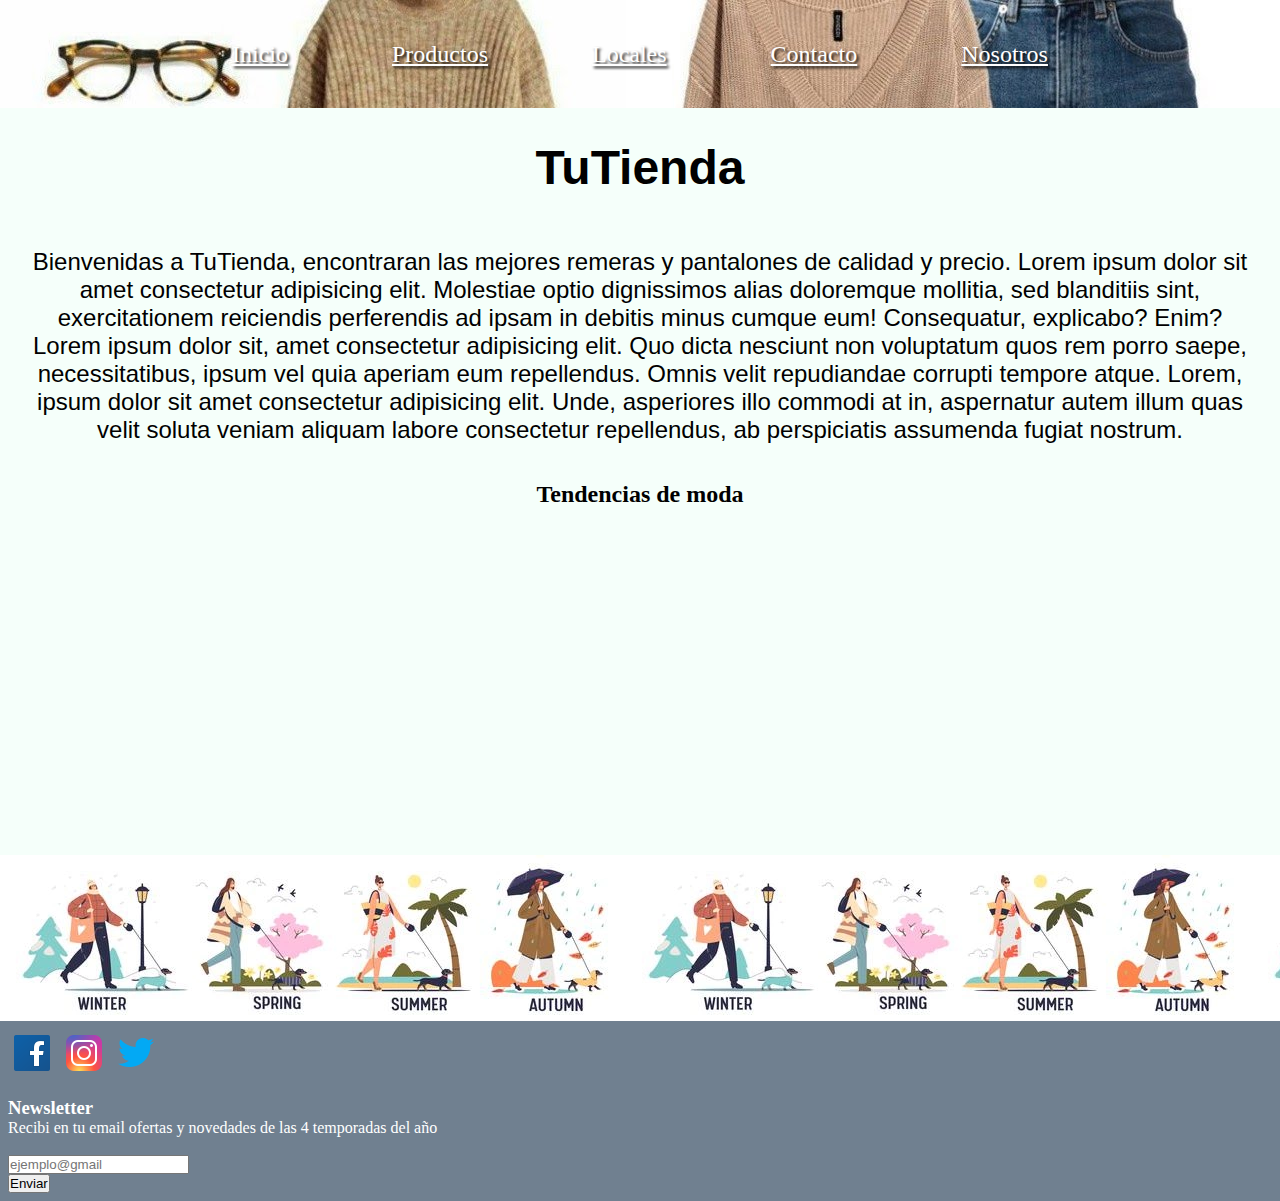
==== index.html @ 9ed33b21 "first commit" ====
<!DOCTYPE html>
<html lang="en">

<head>
    <meta charset="UTF-8">
    <meta http-equiv="X-UA-Compatible" content="IE=edge">
    <meta name="viewport" content="width=device-width, initial-scale=1.0">
    <title>Document</title>
    <link rel="shortcut icon" href="./imagenes/tienda.png" type="image/x-icon">
    <link rel="stylesheet" href="./estilos/style.css">
</head>

<body>
    <header class="border">
        <nav class="headerNav">
            <ul class="headerUl">
                <li><a class="menuNav" href="index.html">Inicio</a></li>
                <li><a class="menuNav" href="./secciones/productos.html">Productos</a></li>
                <li><a class="menuNav" href="./secciones/locales.html">Locales</a></li>
                <li><a class="menuNav" href="./secciones/contacto.html">Contacto</a></li>
                <li><a class="menuNav" href="./secciones/nosotros.html">Nosotros</a></li>
            </ul>
        </nav>
    </header>



    <main class="border">
        <h1 class="bienvenida">
            TuTienda
        </h1>

        <p class="texto">
            Bienvenidas a TuTienda, encontraran las mejores remeras y pantalones de calidad y precio.
            Lorem ipsum dolor sit amet consectetur adipisicing elit. Molestiae optio dignissimos alias doloremque mollitia, sed blanditiis sint, exercitationem reiciendis perferendis ad ipsam in debitis minus cumque eum! Consequatur, explicabo? Enim?
            Lorem ipsum dolor sit, amet consectetur adipisicing elit. Quo dicta nesciunt non voluptatum quos rem porro saepe, necessitatibus, ipsum vel quia aperiam eum repellendus. Omnis velit repudiandae corrupti tempore atque.
            Lorem, ipsum dolor sit amet consectetur adipisicing elit. Unde, asperiores illo commodi at in, aspernatur autem illum quas velit soluta veniam aliquam labore consectetur repellendus, ab perspiciatis assumenda fugiat nostrum.
        </p>
    </main>

    <article class="border">
        <h2>Tendencias de moda</h2>
            <iframe width="360" height="315" src="https://www.youtube.com/embed/Mjzx_UOqoIs"
                title="YouTube video player" frameborder="0"
                allow="accelerometer; autoplay; clipboard-write; encrypted-media; gyroscope; picture-in-picture"
                allowfullscreen>
            </iframe>
    </article>

    <div id="divImg" class="border">
        
    </div>

    <footer class="border">
        <nav>
            <ul class="navLogos">
                <li>
                    <a href="https://es-la.facebook.com/"><img src="imagenes/icons8-facebook-48.png"
                                alt="facebook"></a>
                    <a href="https://www.instagram.com/?hl=es-la"><img src="imagenes/icons8-instagram-48.png"
                                alt="instagram"></a>
                    <a href="https://twitter.com/?lang=es"><img src="imagenes/icons8-twitter-48.png"
                                alt="twitter"></a>
                </li>
            </ul>
        </nav>

        <div>
            <h3>Newsletter</h3>
            <p>Recibi en tu email ofertas y novedades de las 4 temporadas del año</p>
            <form action="">
                <label for="email"></label><br>
                <input type="text" placeholder="ejemplo@gmail" name="email" /><br>
                <input type="button" value="Enviar">
            </form>
        </div>
    </footer>
</body>

</html>
---- estilos/style.css ----
* {
    padding: 0;
    margin: 0;
    
}

header {
    display: grid;
    background-image: url(../imagenes/ropamujer.jpg);
    align-content: center;
}

main {
    display: grid;
    height: 20%vh;
    width: auto;
    background-color:mintcream;
}

article {
    display: grid;
    background-color:mintcream;
    justify-content: center
}

footer {
    display: grid;
    background-color:slategrey;
}


.headerNav .headerUl {
    display: flex;
    flex-direction: row;
    flex-wrap: wrap;
    justify-content: space-between;
    align-items: center;
    list-style: none;
    height: 3em;
    max-width: 80%;
    margin: auto;
}


.menuNav {
    color: black;
    font-size: 1.5rem;
}


#divImg {
    display: grid;
}


/* Grid area, columns, rows */

body{
    display: grid;
    grid-template-columns: 1fr;
    grid-template-rows: 12vh repeat(4, auto);
    grid-template-areas:    
    "nav"
    "main"
    "article"
    "div"
    "footer";
}

header {
    grid-area: nav;
}

main {
    grid-area: main;
}

article {
    grid-area: article;
}

#divImg {
    grid-area: div;
}

.footer {
    grid-area: footer;
}





.menuNav {
    color: white;
    text-shadow: 2px 2px 3px #000000
}

.bienvenida {
    font-size: 3rem;
    font-family: 'Segoe UI', Tahoma, Geneva, Verdana, sans-serif;
    text-align: center;
    margin: 2rem;
}

.texto {
    text-align: center;
    font-size: 1.5rem;
    font-family:Arial, Helvetica, sans-serif;
    margin: 1.3rem;
}

article h2 {
    text-align: center;
    margin: 1rem;
}

article iframe {
    margin-bottom: 1rem;
}

#divImg {
    background-image: url(../imagenes/opcion-dos.webp);
    background-repeat: repeat;
    padding: 5.2rem;
    } 



.navLogos {
    margin: 0.5rem;
    list-style: none;
}

footer div {
    margin: 0.5rem;
    color: white;
}


@media screen and (min-width:768px){
    iframe {
        width: 460px;
        height: 315px;
    }
}

@media  screen and (min-width:1024px) {
    iframe{
        width: 560px;
        height: 315px;
    } 

    .headerNav .headerUl {
        display: flex;
        flex-direction: row;
        flex-wrap: wrap;
        justify-content: space-evenly;
        align-items: center;
        list-style: none;
        height: 3em;
        max-width: 80%;
        margin: auto;
    }

}
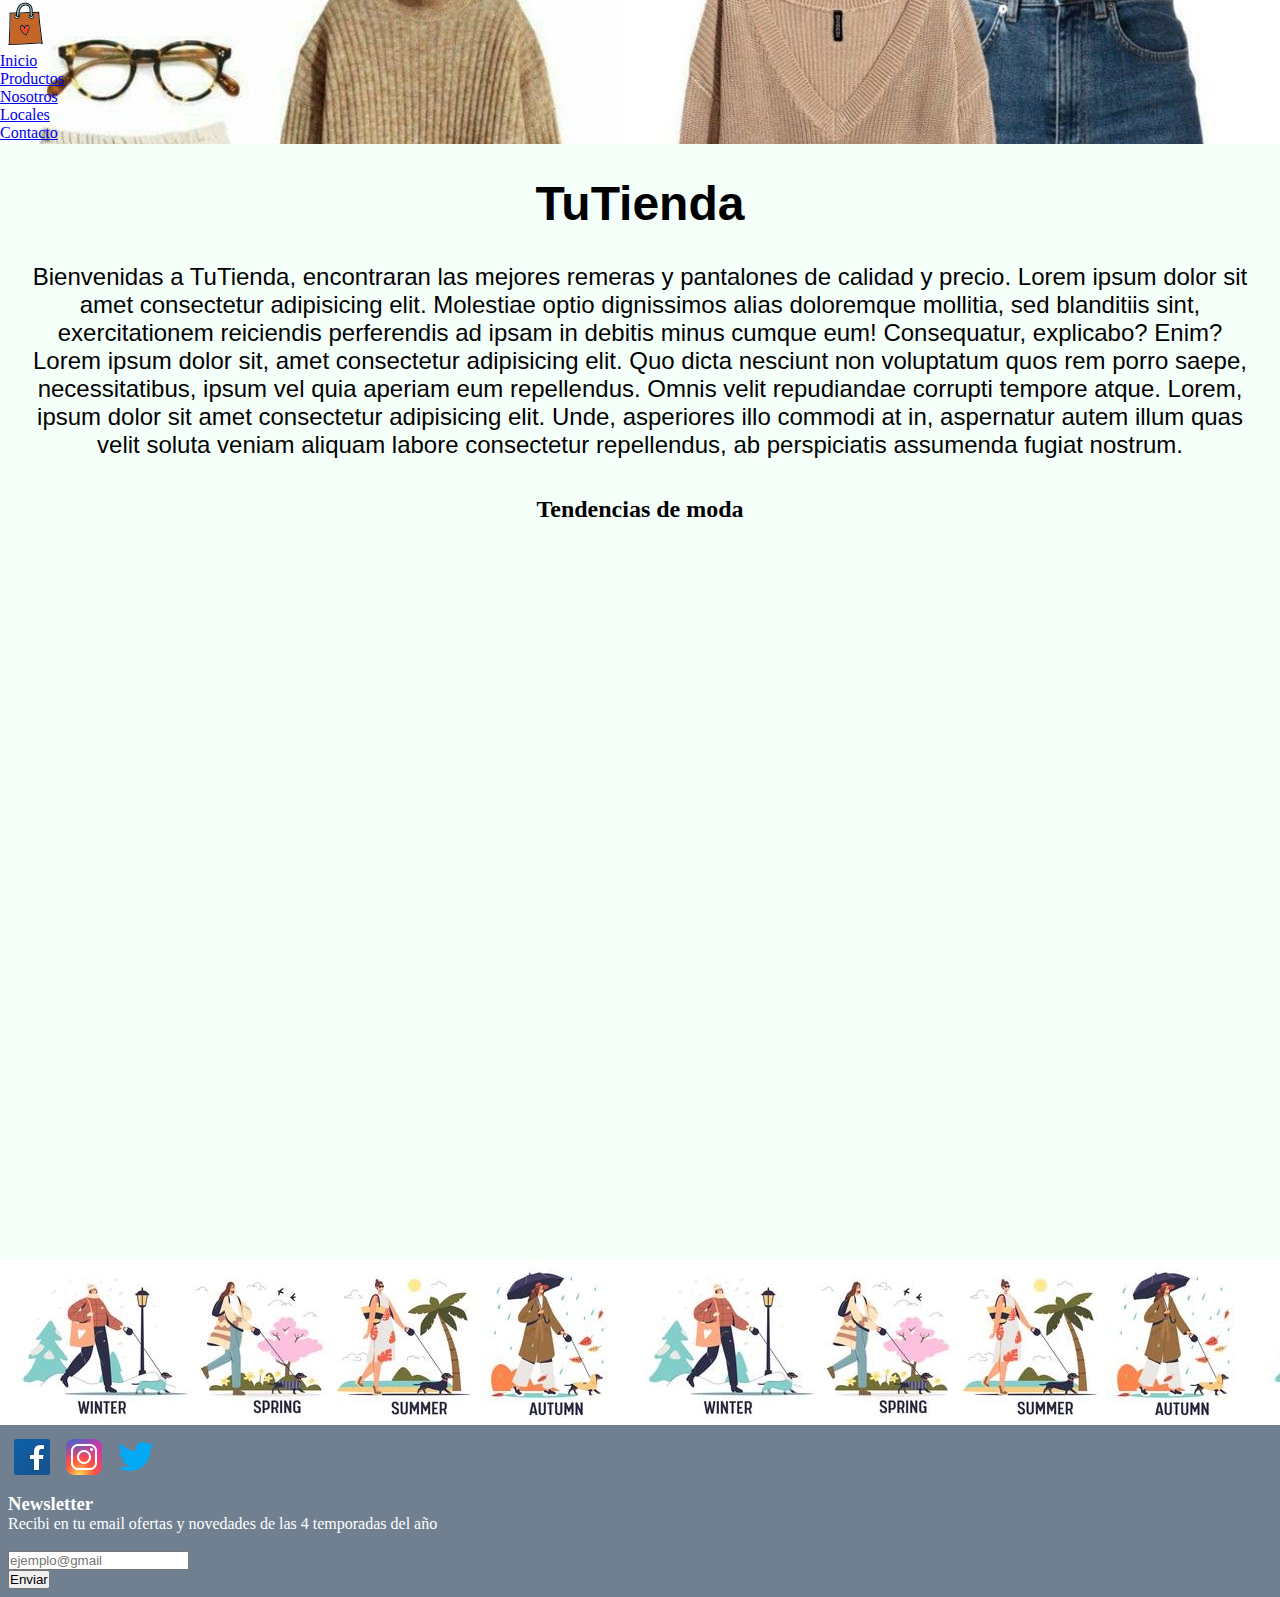
==== commit 04bfd6c3: "aplicación de bootstrap" ====
--- a/index.html
+++ b/index.html
@@ -5,22 +5,42 @@
     <meta charset="UTF-8">
     <meta http-equiv="X-UA-Compatible" content="IE=edge">
     <meta name="viewport" content="width=device-width, initial-scale=1.0">
+    <link href="https://cdn.jsdelivr.net/npm/bootstrap@5.1.3/dist/css/bootstrap.min.css" rel="stylesheet" integrity="sha384-1BmE4kWBq78iYhFldvKuhfTAU6auU8tT94WrHftjDbrCEXSU1oBoqyl2QvZ6jIW3" crossorigin="anonymous">
+
     <title>Document</title>
     <link rel="shortcut icon" href="./imagenes/tienda.png" type="image/x-icon">
     <link rel="stylesheet" href="./estilos/style.css">
 </head>
 
 <body>
-    <header class="border">
-        <nav class="headerNav">
-            <ul class="headerUl">
-                <li><a class="menuNav" href="index.html">Inicio</a></li>
-                <li><a class="menuNav" href="./secciones/productos.html">Productos</a></li>
-                <li><a class="menuNav" href="./secciones/locales.html">Locales</a></li>
-                <li><a class="menuNav" href="./secciones/contacto.html">Contacto</a></li>
-                <li><a class="menuNav" href="./secciones/nosotros.html">Nosotros</a></li>
-            </ul>
-        </nav>
+    <header>
+        <nav class="navbar navbar-expand-lg navbar-light bg-light h-100">
+            <div class="container-fluid">
+              <a class="navbar-brand" href="index.html"><img src="./imagenes/icons8-bolsa-de-compras-48.png" alt=""></a>
+              <button class="navbar-toggler" type="button" data-bs-toggle="collapse" data-bs-target="#navbarNav" aria-controls="navbarNav" aria-expanded="false" aria-label="Toggle navigation">
+                <span class="navbar-toggler-icon"></span>
+              </button>
+              <div class="collapse navbar-collapse justify-content-center" id="navbarNav">
+                <ul class="navbar-nav">
+                  <li class="nav-item">
+                    <a class="nav-link active" aria-current="page" href="index.html">Inicio</a>
+                  </li>
+                  <li class="nav-item">
+                    <a class="nav-link" href="./secciones/productos.html">Productos</a>
+                  </li>
+                  <li class="nav-item">
+                    <a class="nav-link" href="./secciones/nosotros.html">Nosotros</a>
+                  </li>
+                  <li class="nav-item">
+                    <a class="nav-link" href="./secciones/locales.html">Locales</a>
+                  </li>
+                  <li class="nav-item">
+                    <a class="nav-link" href="./secciones/contacto.html">Contacto</a>
+                  </li>
+                </ul>
+              </div>
+            </div>
+          </nav>
     </header>
 
 
@@ -32,35 +52,41 @@
 
         <p class="texto">
             Bienvenidas a TuTienda, encontraran las mejores remeras y pantalones de calidad y precio.
-            Lorem ipsum dolor sit amet consectetur adipisicing elit. Molestiae optio dignissimos alias doloremque mollitia, sed blanditiis sint, exercitationem reiciendis perferendis ad ipsam in debitis minus cumque eum! Consequatur, explicabo? Enim?
-            Lorem ipsum dolor sit, amet consectetur adipisicing elit. Quo dicta nesciunt non voluptatum quos rem porro saepe, necessitatibus, ipsum vel quia aperiam eum repellendus. Omnis velit repudiandae corrupti tempore atque.
-            Lorem, ipsum dolor sit amet consectetur adipisicing elit. Unde, asperiores illo commodi at in, aspernatur autem illum quas velit soluta veniam aliquam labore consectetur repellendus, ab perspiciatis assumenda fugiat nostrum.
+            Lorem ipsum dolor sit amet consectetur adipisicing elit. Molestiae optio dignissimos alias doloremque
+            mollitia, sed blanditiis sint, exercitationem reiciendis perferendis ad ipsam in debitis minus cumque eum!
+            Consequatur, explicabo? Enim?
+            Lorem ipsum dolor sit, amet consectetur adipisicing elit. Quo dicta nesciunt non voluptatum quos rem porro
+            saepe, necessitatibus, ipsum vel quia aperiam eum repellendus. Omnis velit repudiandae corrupti tempore
+            atque.
+            Lorem, ipsum dolor sit amet consectetur adipisicing elit. Unde, asperiores illo commodi at in, aspernatur
+            autem illum quas velit soluta veniam aliquam labore consectetur repellendus, ab perspiciatis assumenda
+            fugiat nostrum.
         </p>
     </main>
 
     <article class="border">
         <h2>Tendencias de moda</h2>
-            <iframe width="360" height="315" src="https://www.youtube.com/embed/Mjzx_UOqoIs"
+        <div class="container-iframe">
+            <iframe class="responsive-iframe" width="360" height="315" src="https://www.youtube.com/embed/Mjzx_UOqoIs"
                 title="YouTube video player" frameborder="0"
                 allow="accelerometer; autoplay; clipboard-write; encrypted-media; gyroscope; picture-in-picture"
                 allowfullscreen>
             </iframe>
+        </div>
     </article>
 
     <div id="divImg" class="border">
-        
+
     </div>
 
     <footer class="border">
         <nav>
             <ul class="navLogos">
                 <li>
-                    <a href="https://es-la.facebook.com/"><img src="imagenes/icons8-facebook-48.png"
-                                alt="facebook"></a>
+                    <a href="https://es-la.facebook.com/"><img src="imagenes/icons8-facebook-48.png" alt="facebook"></a>
                     <a href="https://www.instagram.com/?hl=es-la"><img src="imagenes/icons8-instagram-48.png"
-                                alt="instagram"></a>
-                    <a href="https://twitter.com/?lang=es"><img src="imagenes/icons8-twitter-48.png"
-                                alt="twitter"></a>
+                            alt="instagram"></a>
+                    <a href="https://twitter.com/?lang=es"><img src="imagenes/icons8-twitter-48.png" alt="twitter"></a>
                 </li>
             </ul>
         </nav>
@@ -75,6 +101,8 @@
             </form>
         </div>
     </footer>
+    <script src="https://cdn.jsdelivr.net/npm/bootstrap@5.1.3/dist/js/bootstrap.bundle.min.js" integrity="sha384-ka7Sk0Gln4gmtz2MlQnikT1wXgYsOg+OMhuP+IlRH9sENBO0LRn5q+8nbTov4+1p" crossorigin="anonymous"></script>
+
 </body>
 
-</html> +</html>--- a/estilos/style.css
+++ b/estilos/style.css
@@ -1,55 +1,76 @@
 * {
+    box-sizing: 0;
     padding: 0;
     margin: 0;
-    
+}
+
+body {
+    background-color:white;
 }
 
 header {
-    display: grid;
-    background-image: url(../imagenes/ropamujer.jpg);
-    align-content: center;
+    background-image: url(../imagenes/ropamujer.jpg); 
 }
 
 main {
-    display: grid;
     height: 20%vh;
     width: auto;
     background-color:mintcream;
 }
 
 article {
-    display: grid;
     background-color:mintcream;
     justify-content: center
 }
 
 footer {
-    display: grid;
     background-color:slategrey;
 }
 
-
-.headerNav .headerUl {
+.textoSegundo{
+    padding: 0;
+    margin: 2.5rem;
+    text-align: center;
+    font-size: 1.1rem;
+    font-family:Arial, Helvetica, sans-serif;
+    
+}
+
+
+/* .headerNav .headerUl {
     display: flex;
     flex-direction: row;
     flex-wrap: wrap;
     justify-content: space-between;
     align-items: center;
     list-style: none;
-    height: 3em;
+    height: 3rem;
     max-width: 80%;
     margin: auto;
 }
+ */
 
 
 .menuNav {
-    color: black;
-    font-size: 1.5rem;
-}
-
-
-#divImg {
-    display: grid;
+    font-size: 2rem;
+}
+
+.container-iframe {
+    position: relative;
+    width: 100%;
+    overflow: hidden;
+    padding-top: 56.25%;
+}
+
+.responsive-iframe {
+    position: absolute;
+    top: 0;
+    left: 0;
+    bottom: 0;
+    right: 0;
+    width: 100%;
+    height: 100%;
+    border: none;
 }
 
 
@@ -58,7 +79,7 @@
 body{
     display: grid;
     grid-template-columns: 1fr;
-    grid-template-rows: 12vh repeat(4, auto);
+    grid-template-rows: 16vh  repeat(4, auto);
     grid-template-areas:    
     "nav"
     "main"
@@ -92,8 +113,9 @@
 
 
 .menuNav {
-    color: white;
-    text-shadow: 2px 2px 3px #000000
+    font-family: 'Segoe UI', Tahoma, Geneva, Verdana, sans-serif;
+    color: #000000;
+    text-shadow: 2px 2px 8px #5c5c5c
 }
 
 .bienvenida {
@@ -143,13 +165,22 @@
         width: 460px;
         height: 315px;
     }
+
+    .textoSegundo{
+        text-align: center;
+        font-size: 2rem;
+        font-family:Arial, Helvetica, sans-serif;
+        margin: 2.5rem;
+        padding: 1rem;
+    }
+
 }
 
 @media  screen and (min-width:1024px) {
-    iframe{
+   /*  iframe{
         width: 560px;
         height: 315px;
-    } 
+    }  */
 
     .headerNav .headerUl {
         display: flex;
@@ -163,4 +194,59 @@
         margin: auto;
     }
 
-} +    .textoSegundo{
+        text-align: center;
+        font-size: 2.4rem;
+        font-family:Arial, Helvetica, sans-serif;
+        margin: 2.5rem;
+    }
+
+}
+
+/* Sección productos */
+
+.container{
+    margin-top: 2rem;
+    margin-bottom: 2rem;
+}
+
+.imagen:hover{
+    /* transform: translate(5px, 10px); */
+    transform:scale(1.2);
+    /* transition: height 2s; */
+}
+
+
+.productos{
+    padding-bottom: 1rem;
+}  
+
+
+
+/* Sección contacto */
+
+.header {
+    color: #36A0FF;
+    font-size: 27px;
+    padding: 10px;
+}
+
+.bigicon {
+    font-size: 35px;
+    color: #36A0FF;
+}
+
+.form-group{
+    margin: 0.5rem;
+}
+
+/* Sección nosotros */
+
+.text-nosotros{
+    background-image: linear-gradient(to right, red , yellow);
+    height: 100vh;
+    font-family:Arial, Helvetica, sans-serif;
+    font-size: 1.6rem;
+    text-align: center;
+    margin: 2rem;
+}
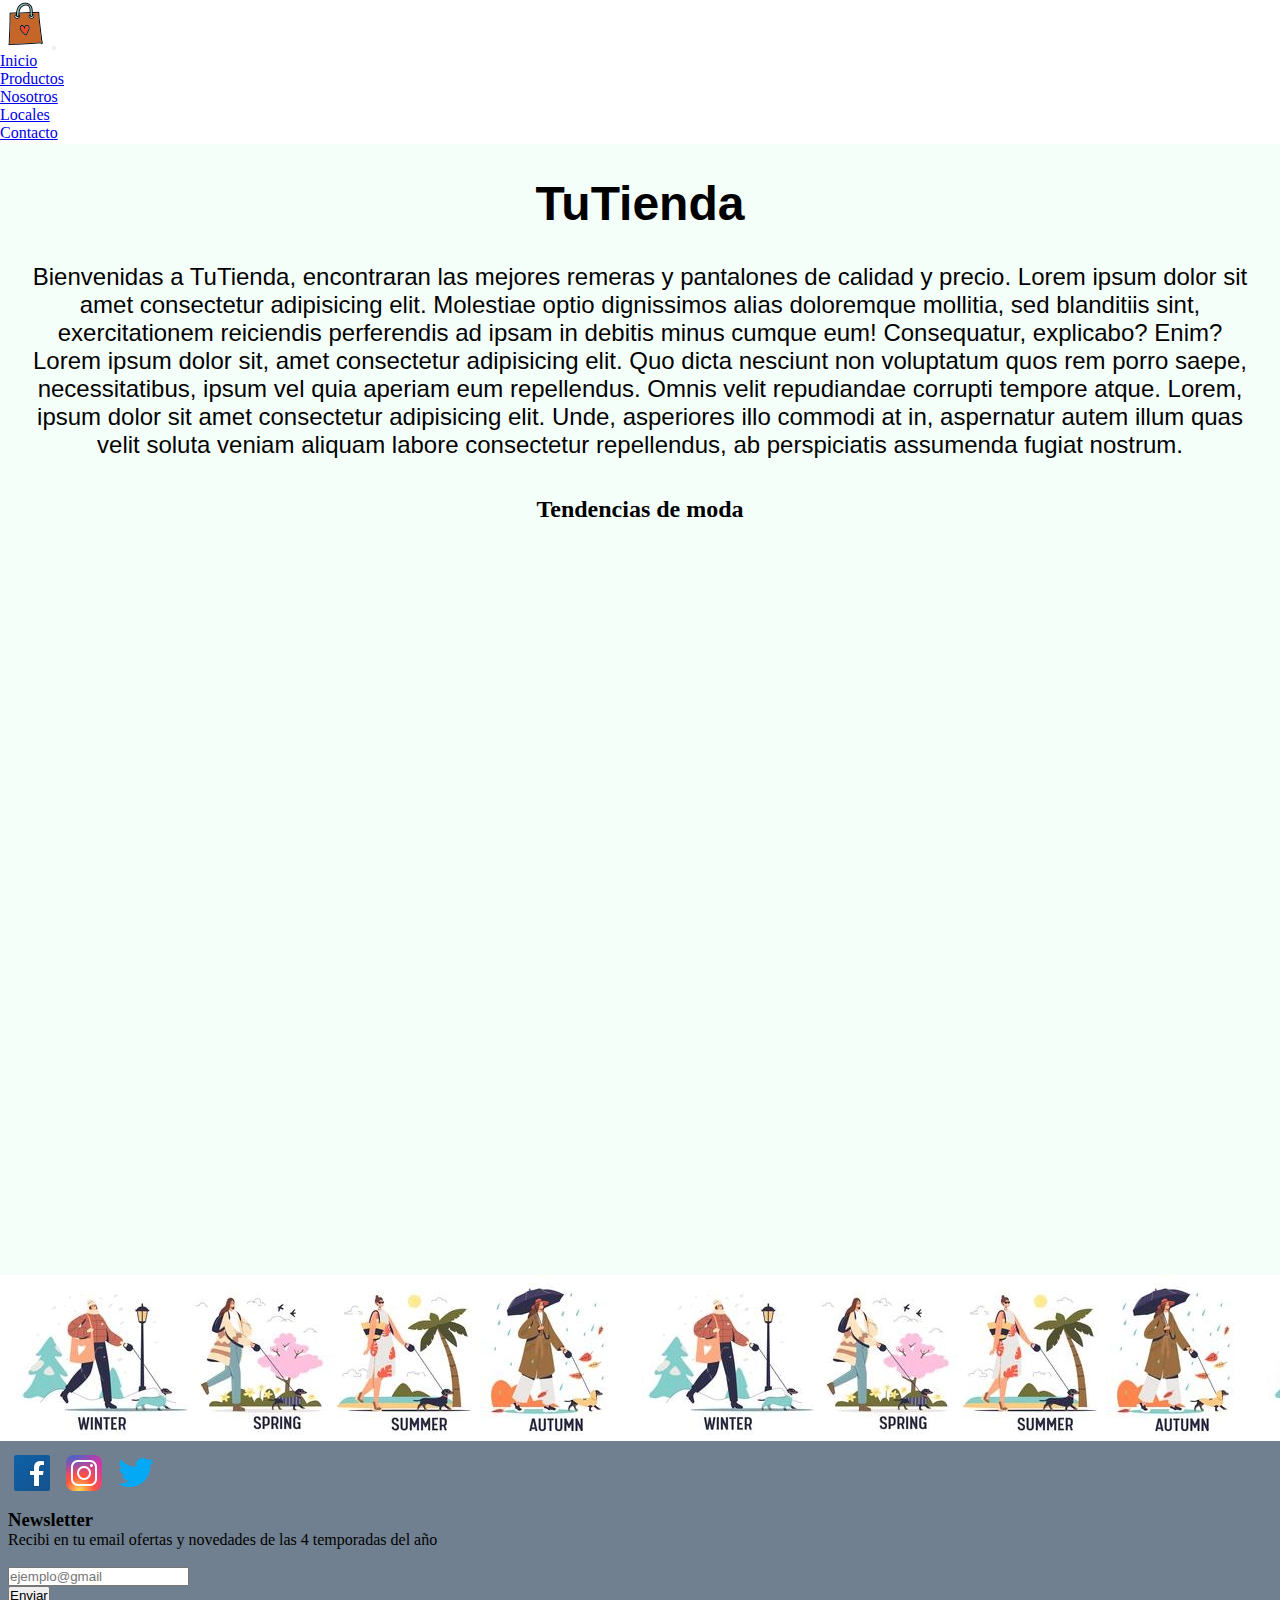
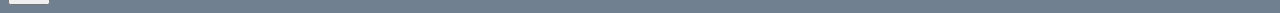
==== commit d9c22958: "sass" ====
--- a/index.html
+++ b/index.html
@@ -9,7 +9,7 @@
 
     <title>Document</title>
     <link rel="shortcut icon" href="./imagenes/tienda.png" type="image/x-icon">
-    <link rel="stylesheet" href="./estilos/style.css">
+    <link rel="stylesheet" href="./estilos/estilos.css">
 </head>
 
 <body>
@@ -45,7 +45,7 @@
 
 
 
-    <main class="border">
+    <main class="main-bienvenida">
         <h1 class="bienvenida">
             TuTienda
         </h1>
--- a/estilos/estilos.css
+++ b/estilos/estilos.css
@@ -0,0 +1,248 @@
+@charset "UTF-8";
+* {
+  -webkit-box-sizing: border-box;
+          box-sizing: border-box;
+  padding: 0;
+  margin: 0;
+}
+
+body {
+  background-color: white;
+}
+
+main {
+  width: auto;
+  background-color: mintcream;
+}
+
+article {
+  background-color: mintcream;
+  -webkit-box-pack: center;
+      -ms-flex-pack: center;
+          justify-content: center;
+}
+
+footer {
+  background-color: slategrey;
+}
+
+.container-iframe {
+  position: relative;
+  width: 80%;
+  margin-left: auto;
+  margin-right: auto;
+  overflow: hidden;
+  padding-top: 56.25%;
+}
+
+.container-iframe iframe {
+  position: absolute;
+  top: 0;
+  left: 0;
+  bottom: 0;
+  right: 0;
+  width: 100%;
+  height: 80%;
+  border: none;
+  margin-top: auto;
+  margin-bottom: auto;
+}
+
+.main-bienvenida h1 {
+  font-size: 3rem;
+  font-family: 'Segoe UI', Tahoma, Geneva, Verdana, sans-serif;
+  text-align: center;
+  margin: 2rem;
+}
+
+.main-bienvenida p {
+  text-align: center;
+  font-size: 1.5rem;
+  font-family: Arial, Helvetica, sans-serif;
+  margin: 1.3rem;
+}
+
+article h2 {
+  text-align: center;
+  margin: 1rem;
+}
+
+article div {
+  margin-bottom: 1rem;
+}
+
+#divImg {
+  background-image: url(../imagenes/opcion-dos.webp);
+  background-repeat: repeat;
+  padding: 5.2rem;
+}
+
+footer nav {
+  margin: 0.5rem;
+  color: white;
+}
+
+footer nav ul {
+  padding: 0;
+  margin: 0;
+  list-style: none;
+}
+
+footer div {
+  margin: 0.5rem;
+}
+
+/* Sección productos */
+.container {
+  margin-top: 2rem;
+  margin-bottom: 2rem;
+}
+
+.imagen {
+  -webkit-transition-duration: 2s;
+          transition-duration: 2s;
+}
+
+.imagen:hover {
+  -webkit-transform: scale(1.2);
+          transform: scale(1.2);
+}
+
+.productos {
+  padding-bottom: 1rem;
+}
+
+.capsula {
+  overflow: hidden;
+}
+
+/* Sección contacto */
+.header {
+  color: #36A0FF;
+  font-size: 27px;
+  padding: 10px;
+}
+
+.bigicon {
+  font-size: 35px;
+  color: #36A0FF;
+}
+
+.form-group {
+  margin: 0.5rem;
+}
+
+/* Sección nosotros */
+.textoSegundo {
+  padding: 0;
+  /* margin: 2.5rem; */
+  text-align: center;
+  font-size: 1.3rem;
+  font-family: Arial, Helvetica, sans-serif;
+}
+
+.text-nosotros {
+  background-image: -webkit-gradient(linear, left top, right top, from(red), to(yellow));
+  background-image: linear-gradient(to right, red, yellow);
+  height: 100vh;
+  font-family: Arial, Helvetica, sans-serif;
+  font-size: 1.6rem;
+  text-align: center;
+  margin: 2rem;
+}
+
+/* Grid area, columns, rows */
+body {
+  display: -ms-grid;
+  display: grid;
+  -ms-grid-columns: 1fr;
+      grid-template-columns: 1fr;
+  -ms-grid-rows: 16vh (auto)[4];
+      grid-template-rows: 16vh repeat(4, auto);
+      grid-template-areas: "nav"+ "main"+ "article"+ "div"+ "footer";
+}
+
+header {
+  -ms-grid-row: 1;
+  -ms-grid-column: 1;
+  grid-area: nav;
+}
+
+main {
+  -ms-grid-row: 2;
+  -ms-grid-column: 1;
+  grid-area: main;
+}
+
+article {
+  -ms-grid-row: 3;
+  -ms-grid-column: 1;
+  grid-area: article;
+}
+
+#divImg {
+  -ms-grid-row: 4;
+  -ms-grid-column: 1;
+  grid-area: div;
+}
+
+.footer {
+  -ms-grid-row: 5;
+  -ms-grid-column: 1;
+  grid-area: footer;
+}
+
+@media screen and (min-width: 425px) {
+  .textoSegundo {
+    text-align: center;
+    font-size: 1.3rem;
+    font-family: Arial, Helvetica, sans-serif;
+    margin: 2.5rem;
+    padding: 1rem;
+  }
+}
+
+@media screen and (min-width: 768px) {
+  .textoSegundo {
+    text-align: center;
+    font-size: 2rem;
+    font-family: Arial, Helvetica, sans-serif;
+    margin: 2.5rem;
+    padding: 1rem;
+  }
+}
+
+@media screen and (min-width: 1024px) {
+  .headerNav .headerUl {
+    display: -webkit-box;
+    display: -ms-flexbox;
+    display: flex;
+    -webkit-box-orient: horizontal;
+    -webkit-box-direction: normal;
+        -ms-flex-direction: row;
+            flex-direction: row;
+    -ms-flex-wrap: wrap;
+        flex-wrap: wrap;
+    -webkit-box-pack: space-evenly;
+        -ms-flex-pack: space-evenly;
+            justify-content: space-evenly;
+    -webkit-box-align: center;
+        -ms-flex-align: center;
+            align-items: center;
+    list-style: none;
+    height: 3em;
+    max-width: 80%;
+    margin: auto;
+  }
+  .textoSegundo {
+    text-align: center;
+    font-size: 2.4rem;
+    font-family: Arial, Helvetica, sans-serif;
+    margin: 2.5rem;
+  }
+}
+/*# sourceMappingURL=estilos.css.map */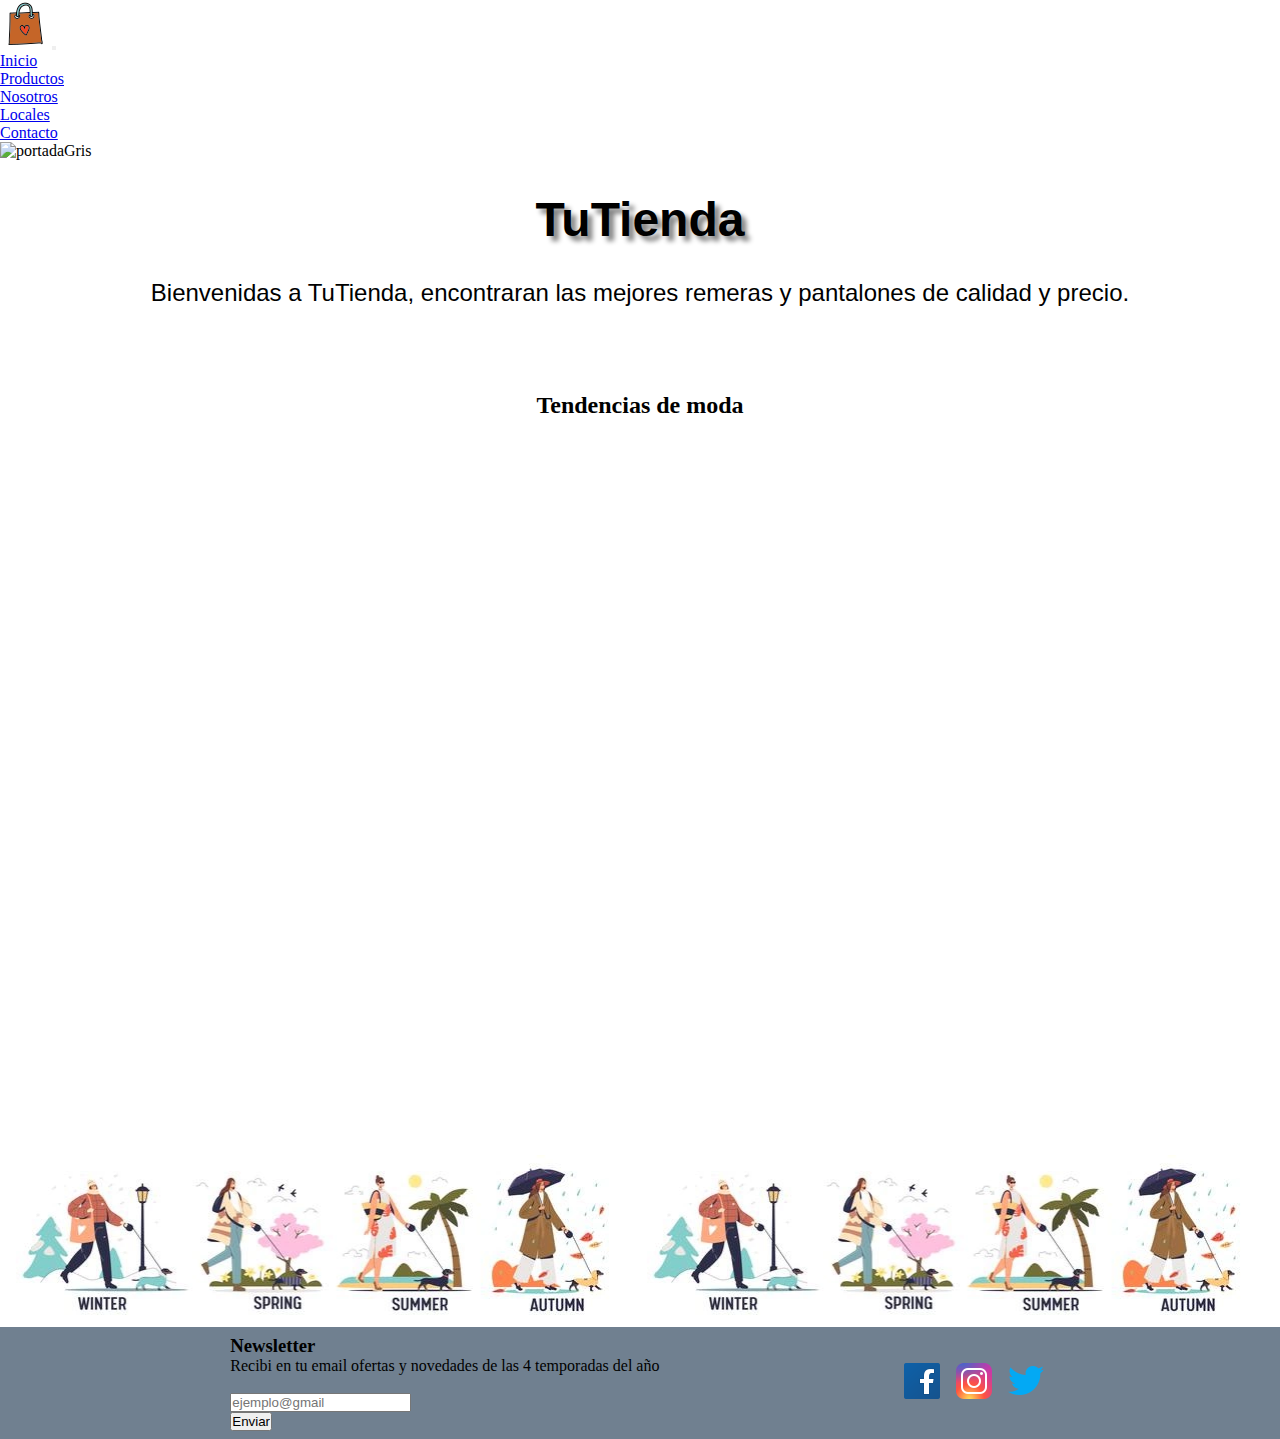
==== commit e78321be: "colores,imagenes" ====
--- a/index.html
+++ b/index.html
@@ -2,106 +2,108 @@
 <html lang="en">
 
 <head>
-    <meta charset="UTF-8">
-    <meta http-equiv="X-UA-Compatible" content="IE=edge">
-    <meta name="viewport" content="width=device-width, initial-scale=1.0">
-    <link href="https://cdn.jsdelivr.net/npm/bootstrap@5.1.3/dist/css/bootstrap.min.css" rel="stylesheet" integrity="sha384-1BmE4kWBq78iYhFldvKuhfTAU6auU8tT94WrHftjDbrCEXSU1oBoqyl2QvZ6jIW3" crossorigin="anonymous">
+  <meta charset="UTF-8">
+  <meta http-equiv="X-UA-Compatible" content="IE=edge">
+  <meta name="viewport" content="width=device-width, initial-scale=1.0">
+  <link href="https://cdn.jsdelivr.net/npm/bootstrap@5.1.3/dist/css/bootstrap.min.css" rel="stylesheet"
+    integrity="sha384-1BmE4kWBq78iYhFldvKuhfTAU6auU8tT94WrHftjDbrCEXSU1oBoqyl2QvZ6jIW3" crossorigin="anonymous">
 
-    <title>Document</title>
-    <link rel="shortcut icon" href="./imagenes/tienda.png" type="image/x-icon">
-    <link rel="stylesheet" href="./estilos/estilos.css">
+  <title>TuTienda</title>
+  <meta name="description" content="TuTienda, tenemos pantalones  y remeras que estas buscando para cada época del año">
+  <meta name="keywords" content="ropa, remeras, pantalones, jeans, indumentaria, moda">
+  <link rel="shortcut icon" href="./imagenes/tienda.png" type="image/x-icon">
+  <link rel="stylesheet" href="./estilos/estilos.css">
 </head>
 
 <body>
-    <header>
-        <nav class="navbar navbar-expand-lg navbar-light bg-light h-100">
-            <div class="container-fluid">
-              <a class="navbar-brand" href="index.html"><img src="./imagenes/icons8-bolsa-de-compras-48.png" alt=""></a>
-              <button class="navbar-toggler" type="button" data-bs-toggle="collapse" data-bs-target="#navbarNav" aria-controls="navbarNav" aria-expanded="false" aria-label="Toggle navigation">
-                <span class="navbar-toggler-icon"></span>
-              </button>
-              <div class="collapse navbar-collapse justify-content-center" id="navbarNav">
-                <ul class="navbar-nav">
-                  <li class="nav-item">
-                    <a class="nav-link active" aria-current="page" href="index.html">Inicio</a>
-                  </li>
-                  <li class="nav-item">
-                    <a class="nav-link" href="./secciones/productos.html">Productos</a>
-                  </li>
-                  <li class="nav-item">
-                    <a class="nav-link" href="./secciones/nosotros.html">Nosotros</a>
-                  </li>
-                  <li class="nav-item">
-                    <a class="nav-link" href="./secciones/locales.html">Locales</a>
-                  </li>
-                  <li class="nav-item">
-                    <a class="nav-link" href="./secciones/contacto.html">Contacto</a>
-                  </li>
-                </ul>
-              </div>
-            </div>
-          </nav>
-    </header>
+  <header>
+    <nav class="navbar navbar-expand-lg navbar-light bg-light ">
+      <div class="container-fluid">
+        <a class="navbar-brand" href="index.html"><img src="./imagenes/icons8-bolsa-de-compras-48.png" alt=""></a>
+        <button class="navbar-toggler" type="button" data-bs-toggle="collapse" data-bs-target="#navbarNav"
+          aria-controls="navbarNav" aria-expanded="false" aria-label="Toggle navigation">
+          <span class="navbar-toggler-icon"></span>
+        </button>
+        <div class="collapse navbar-collapse justify-content-center" id="navbarNav">
+          <ul class="navbar-nav">
+            <li class="nav-item">
+              <a class="nav-link active" aria-current="page" href="index.html">Inicio</a>
+            </li>
+            <li class="nav-item">
+              <a class="nav-link" href="./secciones/productos.html">Productos</a>
+            </li>
+            <li class="nav-item">
+              <a class="nav-link" href="./secciones/nosotros.html">Nosotros</a>
+            </li>
+            <li class="nav-item">
+              <a class="nav-link" href="./secciones/locales.html">Locales</a>
+            </li>
+            <li class="nav-item">
+              <a class="nav-link" href="./secciones/contacto.html">Contacto</a>
+            </li>
+          </ul>
+        </div>
+      </div>
+    </nav>
+  </header>
 
 
 
-    <main class="main-bienvenida">
-        <h1 class="bienvenida">
-            TuTienda
-        </h1>
+  <main class="main-bienvenida">
+    <div class="portada">
+      <img class="portadaImg" src="../proyecto/imagenes/portada-gris.jpg" alt="portadaGris">
 
-        <p class="texto">
-            Bienvenidas a TuTienda, encontraran las mejores remeras y pantalones de calidad y precio.
-            Lorem ipsum dolor sit amet consectetur adipisicing elit. Molestiae optio dignissimos alias doloremque
-            mollitia, sed blanditiis sint, exercitationem reiciendis perferendis ad ipsam in debitis minus cumque eum!
-            Consequatur, explicabo? Enim?
-            Lorem ipsum dolor sit, amet consectetur adipisicing elit. Quo dicta nesciunt non voluptatum quos rem porro
-            saepe, necessitatibus, ipsum vel quia aperiam eum repellendus. Omnis velit repudiandae corrupti tempore
-            atque.
-            Lorem, ipsum dolor sit amet consectetur adipisicing elit. Unde, asperiores illo commodi at in, aspernatur
-            autem illum quas velit soluta veniam aliquam labore consectetur repellendus, ab perspiciatis assumenda
-            fugiat nostrum.
-        </p>
-    </main>
+      <h1 class="bienvenida">
+        TuTienda
+      </h1>
+      <p class="texto">
+          Bienvenidas a TuTienda, encontraran las mejores remeras y pantalones de calidad y precio.
+      </p>
+    </div>
+  </main>
 
-    <article class="border">
-        <h2>Tendencias de moda</h2>
-        <div class="container-iframe">
-            <iframe class="responsive-iframe" width="360" height="315" src="https://www.youtube.com/embed/Mjzx_UOqoIs"
-                title="YouTube video player" frameborder="0"
-                allow="accelerometer; autoplay; clipboard-write; encrypted-media; gyroscope; picture-in-picture"
-                allowfullscreen>
-            </iframe>
-        </div>
-    </article>
+  <article>
+    <h2>Tendencias de moda</h2>
+    <div class="container-iframe">
+      <iframe class="responsive-iframe" width="360" height="315" src="https://www.youtube.com/embed/Mjzx_UOqoIs"
+        title="YouTube video player" frameborder="0"
+        allow="accelerometer; autoplay; clipboard-write; encrypted-media; gyroscope; picture-in-picture"
+        allowfullscreen>
+      </iframe>
+    </div>
+  </article>
 
-    <div id="divImg" class="border">
+  <div id="divImg">
+    <img class="imagenDiv" src="../imagenes/opcion-dos.webp" alt="">
+    <img class="imagenDiv" src="../imagenes/opcion-dos.webp" alt="">
+  </div>
 
+
+
+  <footer>
+    <nav>
+      <ul class="navLogos">
+        <li>
+          <a href="https://es-la.facebook.com/"><img src="imagenes/icons8-facebook-48.png" alt="facebook"></a>
+          <a href="https://www.instagram.com/?hl=es-la"><img src="imagenes/icons8-instagram-48.png" alt="instagram"></a>
+          <a href="https://twitter.com/?lang=es"><img src="imagenes/icons8-twitter-48.png" alt="twitter"></a>
+        </li>
+      </ul>
+    </nav>
+
+    <div>
+      <h3>Newsletter</h3>
+      <p>Recibi en tu email ofertas y novedades de las 4 temporadas del año</p>
+      <form action="">
+        <label for="email"></label><br>
+        <input type="text" placeholder="ejemplo@gmail" name="email" /><br>
+        <input type="button" value="Enviar">
+      </form>
     </div>
-
-    <footer class="border">
-        <nav>
-            <ul class="navLogos">
-                <li>
-                    <a href="https://es-la.facebook.com/"><img src="imagenes/icons8-facebook-48.png" alt="facebook"></a>
-                    <a href="https://www.instagram.com/?hl=es-la"><img src="imagenes/icons8-instagram-48.png"
-                            alt="instagram"></a>
-                    <a href="https://twitter.com/?lang=es"><img src="imagenes/icons8-twitter-48.png" alt="twitter"></a>
-                </li>
-            </ul>
-        </nav>
-
-        <div>
-            <h3>Newsletter</h3>
-            <p>Recibi en tu email ofertas y novedades de las 4 temporadas del año</p>
-            <form action="">
-                <label for="email"></label><br>
-                <input type="text" placeholder="ejemplo@gmail" name="email" /><br>
-                <input type="button" value="Enviar">
-            </form>
-        </div>
-    </footer>
-    <script src="https://cdn.jsdelivr.net/npm/bootstrap@5.1.3/dist/js/bootstrap.bundle.min.js" integrity="sha384-ka7Sk0Gln4gmtz2MlQnikT1wXgYsOg+OMhuP+IlRH9sENBO0LRn5q+8nbTov4+1p" crossorigin="anonymous"></script>
+  </footer>
+  <script src="https://cdn.jsdelivr.net/npm/bootstrap@5.1.3/dist/js/bootstrap.bundle.min.js"
+    integrity="sha384-ka7Sk0Gln4gmtz2MlQnikT1wXgYsOg+OMhuP+IlRH9sENBO0LRn5q+8nbTov4+1p" crossorigin="anonymous">
+  </script>
 
 </body>
 
--- a/estilos/estilos.css
+++ b/estilos/estilos.css
@@ -1,29 +1,25 @@
 @charset "UTF-8";
 * {
-  -webkit-box-sizing: border-box;
-          box-sizing: border-box;
+  box-sizing: border-box;
   padding: 0;
   margin: 0;
 }
 
 body {
+  background-color: #fff;
+}
+
+.portadaImg {
+  width: 100%;
+  height: auto;
+}
+
+article {
+  justify-content: center;
+}
+
+#divImg {
   background-color: white;
-}
-
-main {
-  width: auto;
-  background-color: mintcream;
-}
-
-article {
-  background-color: mintcream;
-  -webkit-box-pack: center;
-      -ms-flex-pack: center;
-          justify-content: center;
-}
-
-footer {
-  background-color: slategrey;
 }
 
 .container-iframe {
@@ -34,27 +30,24 @@
   overflow: hidden;
   padding-top: 56.25%;
 }
-
 .container-iframe iframe {
   position: absolute;
   top: 0;
   left: 0;
-  bottom: 0;
   right: 0;
   width: 100%;
-  height: 80%;
+  height: 75%;
   border: none;
   margin-top: auto;
   margin-bottom: auto;
 }
 
-.main-bienvenida h1 {
+.main-bienvenida .bienvenida {
   font-size: 3rem;
-  font-family: 'Segoe UI', Tahoma, Geneva, Verdana, sans-serif;
+  font-family: "Segoe UI", Tahoma, Geneva, Verdana, sans-serif;
   text-align: center;
   margin: 2rem;
 }
-
 .main-bienvenida p {
   text-align: center;
   font-size: 1.5rem;
@@ -64,30 +57,34 @@
 
 article h2 {
   text-align: center;
-  margin: 1rem;
-}
-
+  margin-top: 4rem;
+}
 article div {
   margin-bottom: 1rem;
 }
 
-#divImg {
-  background-image: url(../imagenes/opcion-dos.webp);
-  background-repeat: repeat;
-  padding: 5.2rem;
-}
-
+.imagenDiv {
+  width: 49%;
+  -o-object-fit: cover;
+     object-fit: cover;
+}
+
+footer {
+  background-color: slategrey;
+  display: flex;
+  flex-direction: row-reverse;
+  justify-content: space-evenly;
+  align-items: center;
+}
 footer nav {
   margin: 0.5rem;
   color: white;
 }
-
 footer nav ul {
   padding: 0;
   margin: 0;
   list-style: none;
 }
-
 footer div {
   margin: 0.5rem;
 }
@@ -99,13 +96,10 @@
 }
 
 .imagen {
-  -webkit-transition-duration: 2s;
-          transition-duration: 2s;
-}
-
+  transition-duration: 2s;
+}
 .imagen:hover {
-  -webkit-transform: scale(1.2);
-          transform: scale(1.2);
+  transform: scale(1.2);
 }
 
 .productos {
@@ -114,6 +108,10 @@
 
 .capsula {
   overflow: hidden;
+}
+
+.boton {
+  color: aqua;
 }
 
 /* Sección contacto */
@@ -134,65 +132,68 @@
 
 /* Sección nosotros */
 .textoSegundo {
+  background-color: #d6dddd;
   padding: 0;
-  /* margin: 2.5rem; */
   text-align: center;
   font-size: 1.3rem;
   font-family: Arial, Helvetica, sans-serif;
 }
 
 .text-nosotros {
-  background-image: -webkit-gradient(linear, left top, right top, from(red), to(yellow));
-  background-image: linear-gradient(to right, red, yellow);
-  height: 100vh;
   font-family: Arial, Helvetica, sans-serif;
   font-size: 1.6rem;
   text-align: center;
   margin: 2rem;
+  height: 100%;
+}
+
+h1 {
+  font-size: 3rem;
+  font-family: "Segoe UI", Tahoma, Geneva, Verdana, sans-serif;
+  text-align: center;
+  margin: 2rem;
+  text-shadow: 5px 5px 5px gray;
+}
+
+.footer {
+  position: fixed;
+  bottom: 0;
+  width: 100%;
+}
+
+.locales {
+  -webkit-text-decoration-line: overline underline;
+          text-decoration-line: overline underline;
+  -webkit-text-decoration-color: purple;
+          text-decoration-color: purple;
 }
 
 /* Grid area, columns, rows */
 body {
-  display: -ms-grid;
   display: grid;
-  -ms-grid-columns: 1fr;
-      grid-template-columns: 1fr;
-  -ms-grid-rows: 16vh (auto)[4];
-      grid-template-rows: 16vh repeat(4, auto);
-      grid-template-areas: "nav"- "main"- "article"- "div"- "footer";
+  min-height: 100vh;
+  grid-template-columns: 1fr;
+  grid-template-rows: repeat(5, auto);
+  grid-template-areas: "nav" "main" "article" "div" "footer";
 }
 
 header {
-  -ms-grid-row: 1;
-  -ms-grid-column: 1;
   grid-area: nav;
 }
 
 main {
-  -ms-grid-row: 2;
-  -ms-grid-column: 1;
   grid-area: main;
 }
 
 article {
-  -ms-grid-row: 3;
-  -ms-grid-column: 1;
   grid-area: article;
 }
 
-#divImg {
-  -ms-grid-row: 4;
-  -ms-grid-column: 1;
+.imagenDiv {
   grid-area: div;
 }
 
 .footer {
-  -ms-grid-row: 5;
-  -ms-grid-column: 1;
   grid-area: footer;
 }
 
@@ -205,7 +206,6 @@
     padding: 1rem;
   }
 }
-
 @media screen and (min-width: 768px) {
   .textoSegundo {
     text-align: center;
@@ -215,34 +215,23 @@
     padding: 1rem;
   }
 }
-
 @media screen and (min-width: 1024px) {
   .headerNav .headerUl {
-    display: -webkit-box;
-    display: -ms-flexbox;
     display: flex;
-    -webkit-box-orient: horizontal;
-    -webkit-box-direction: normal;
-        -ms-flex-direction: row;
-            flex-direction: row;
-    -ms-flex-wrap: wrap;
-        flex-wrap: wrap;
-    -webkit-box-pack: space-evenly;
-        -ms-flex-pack: space-evenly;
-            justify-content: space-evenly;
-    -webkit-box-align: center;
-        -ms-flex-align: center;
-            align-items: center;
+    flex-direction: row;
+    flex-wrap: wrap;
+    justify-content: space-evenly;
+    align-items: center;
     list-style: none;
     height: 3em;
     max-width: 80%;
     margin: auto;
   }
+
   .textoSegundo {
     text-align: center;
     font-size: 2.4rem;
     font-family: Arial, Helvetica, sans-serif;
     margin: 2.5rem;
   }
-}
-/*# sourceMappingURL=estilos.css.map */+}/*# sourceMappingURL=estilos.css.map */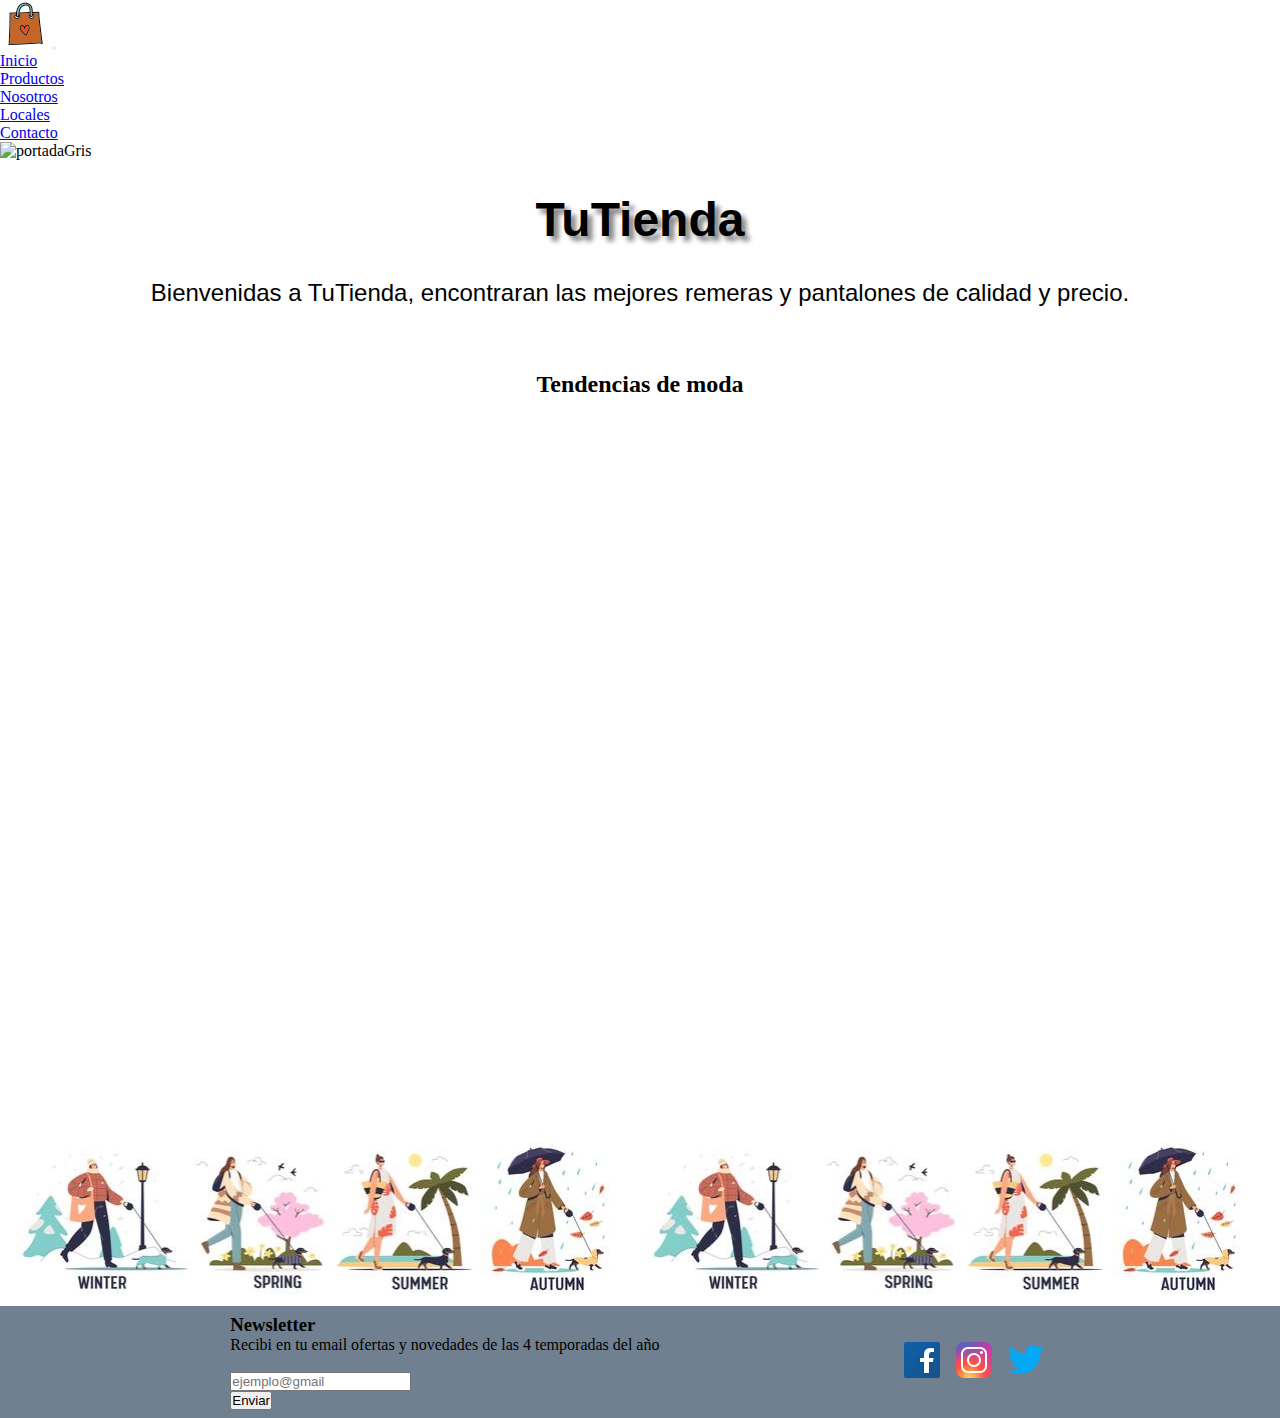
==== commit 22c6f6c4: "detalles" ====
--- a/index.html
+++ b/index.html
@@ -60,23 +60,26 @@
           Bienvenidas a TuTienda, encontraran las mejores remeras y pantalones de calidad y precio.
       </p>
     </div>
+    
+    <article>
+      <h2>Tendencias de moda</h2>
+      <div class="container-iframe">
+        <iframe class="responsive-iframe" width="360" height="315" src="https://www.youtube.com/embed/Mjzx_UOqoIs"
+          title="YouTube video player" frameborder="0"
+          allow="accelerometer; autoplay; clipboard-write; encrypted-media; gyroscope; picture-in-picture"
+          allowfullscreen>
+        </iframe>
+      </div>
+    </article>
+  
+    <div id="divImg">
+      <img class="imagenDiv" src="../imagenes/opcion-dos.webp" alt="">
+      <img class="imagenDiv" src="../imagenes/opcion-dos.webp" alt="">
+    </div>
+
   </main>
 
-  <article>
-    <h2>Tendencias de moda</h2>
-    <div class="container-iframe">
-      <iframe class="responsive-iframe" width="360" height="315" src="https://www.youtube.com/embed/Mjzx_UOqoIs"
-        title="YouTube video player" frameborder="0"
-        allow="accelerometer; autoplay; clipboard-write; encrypted-media; gyroscope; picture-in-picture"
-        allowfullscreen>
-      </iframe>
-    </div>
-  </article>
-
-  <div id="divImg">
-    <img class="imagenDiv" src="../imagenes/opcion-dos.webp" alt="">
-    <img class="imagenDiv" src="../imagenes/opcion-dos.webp" alt="">
-  </div>
+  
 
 
 
--- a/estilos/estilos.css
+++ b/estilos/estilos.css
@@ -134,6 +134,7 @@
 .textoSegundo {
   background-color: #d6dddd;
   padding: 0;
+  height: 100vh;
   text-align: center;
   font-size: 1.3rem;
   font-family: Arial, Helvetica, sans-serif;
